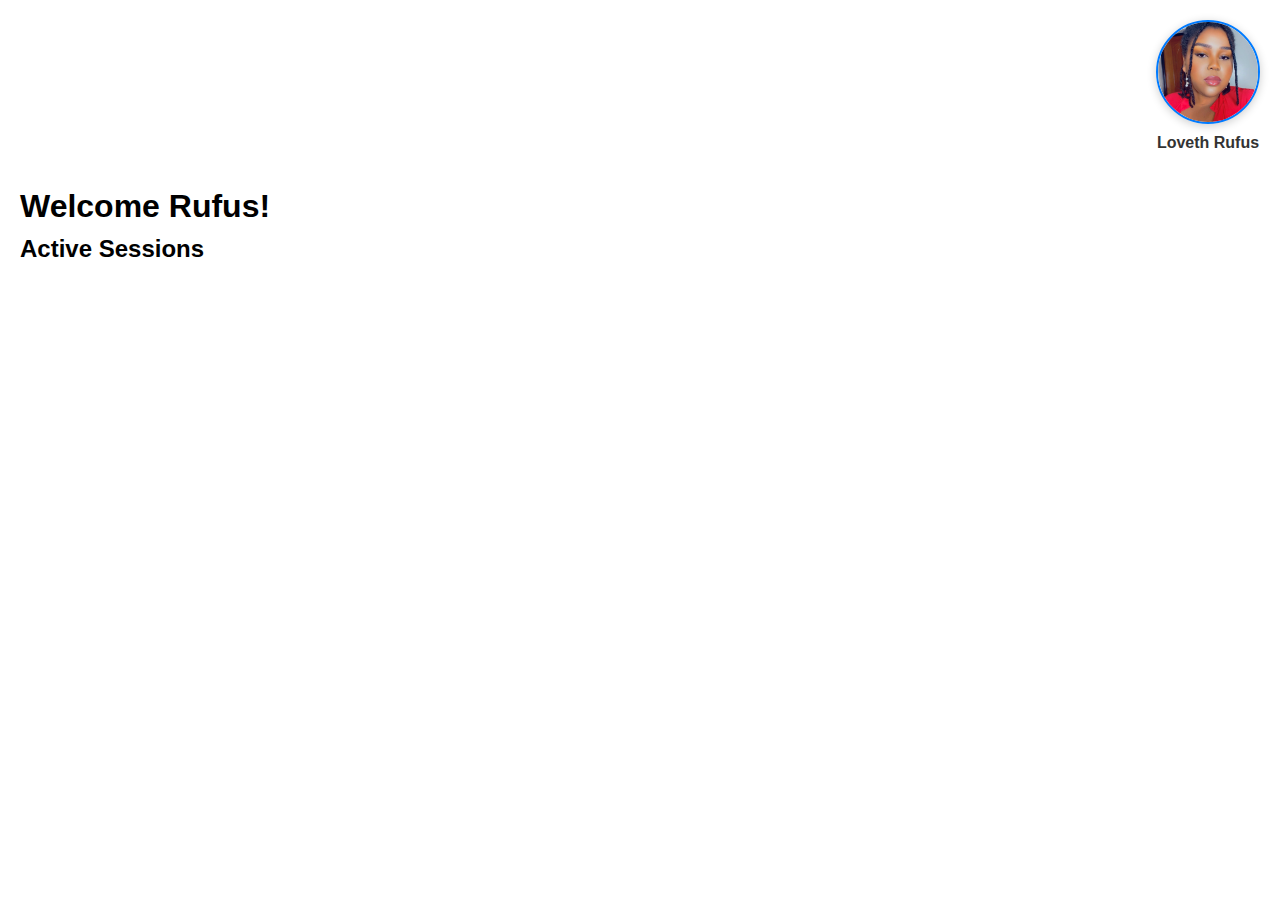
==== src/main/webapp/admin.html @ ed9181e0 "initial" ====
<!DOCTYPE html>
<html lang="en">
<head>
    <meta charset="UTF-8">
    <meta name="viewport" content="width=device-width, initial-scale=1.0">
    <title>Admin Dashboard</title>
    <style>
        body {
            font-family: Arial, sans-serif;
            margin: 0;
            padding: 20px;
        }

        /* Header styling */
        .header {
            display: flex;
            justify-content: flex-end; /* Align to the right */
            align-items: center; /* Center vertically */
            margin-bottom: 20px;
        }

        /* Admin info (picture and name) */
        .admin-info {
            text-align: center;
            margin-left: 20px; /* Space between picture and other content */
        }

        /* Circular picture frame */
        .admin-picture {
            width: 100px;
            height: 100px;
            border-radius: 50%; /* Circular frame */
            overflow: hidden; /* Ensures the image stays within the circle */
            border: 2px solid #007BFF; /* Border color */
            box-shadow: 0 2px 10px rgba(0, 0, 0, 0.2); /* Shadow effect */
        }

        /* Picture styling */
        .admin-picture img {
            width: 100%; /* Fill the container */
            height: 100%; /* Fill the container */
            object-fit: cover; /* Ensures the image covers the circle */
        }

        /* Name styling */
        #admin-name {
            margin-top: 10px;
            font-size: 16px;
            font-weight: bold;
            color: #333;
        }

        /* Session list styling */
        h1, h2 {
            margin: 10px 0;
        }

        ul {
            list-style-type: none;
            padding: 0;
        }

        li {
            background-color: #f4f4f4;
            margin: 5px 0;
            padding: 10px;
            border: 1px solid #ddd;
            border-radius: 4px;
        }
    </style>
</head>
<body>
<!-- Header with picture and name -->
<div class="header">
    <div class="admin-info">
        <div class="admin-picture">
            <img src="images/pic.jpg" alt="Admin Picture" />
        </div>
        <p id="admin-name">Loveth Rufus</p> <!-- Your name here -->
    </div>
</div>

<!-- Main content -->
<h1>Welcome Rufus!</h1>

<h2>Active Sessions</h2>
<ul id="session-list">
    <!-- Active sessions will be displayed here -->
</ul>

<script>
    // Get the active sessions passed from the servlet
    const activeSessions = ${activeSessions}; // This should be a JavaScript array

    // Function to populate the session list
    function populateSessionList() {
        const sessionList = document.getElementById('session-list');
        if (sessionList) {
            if (activeSessions && activeSessions.length > 0) {
                activeSessions.forEach(session => {
                    const li = document.createElement('li');
                    li.textContent = session;
                    sessionList.appendChild(li);
                });
            } else {
                sessionList.innerHTML = '<li>No active sessions.</li>';
            }
        } else {
            console.error("Element with ID 'session-list' not found.");
        }
    }

    // Run the function when the DOM is fully loaded
    document.addEventListener('DOMContentLoaded', populateSessionList);
</script>
</body>
</html>
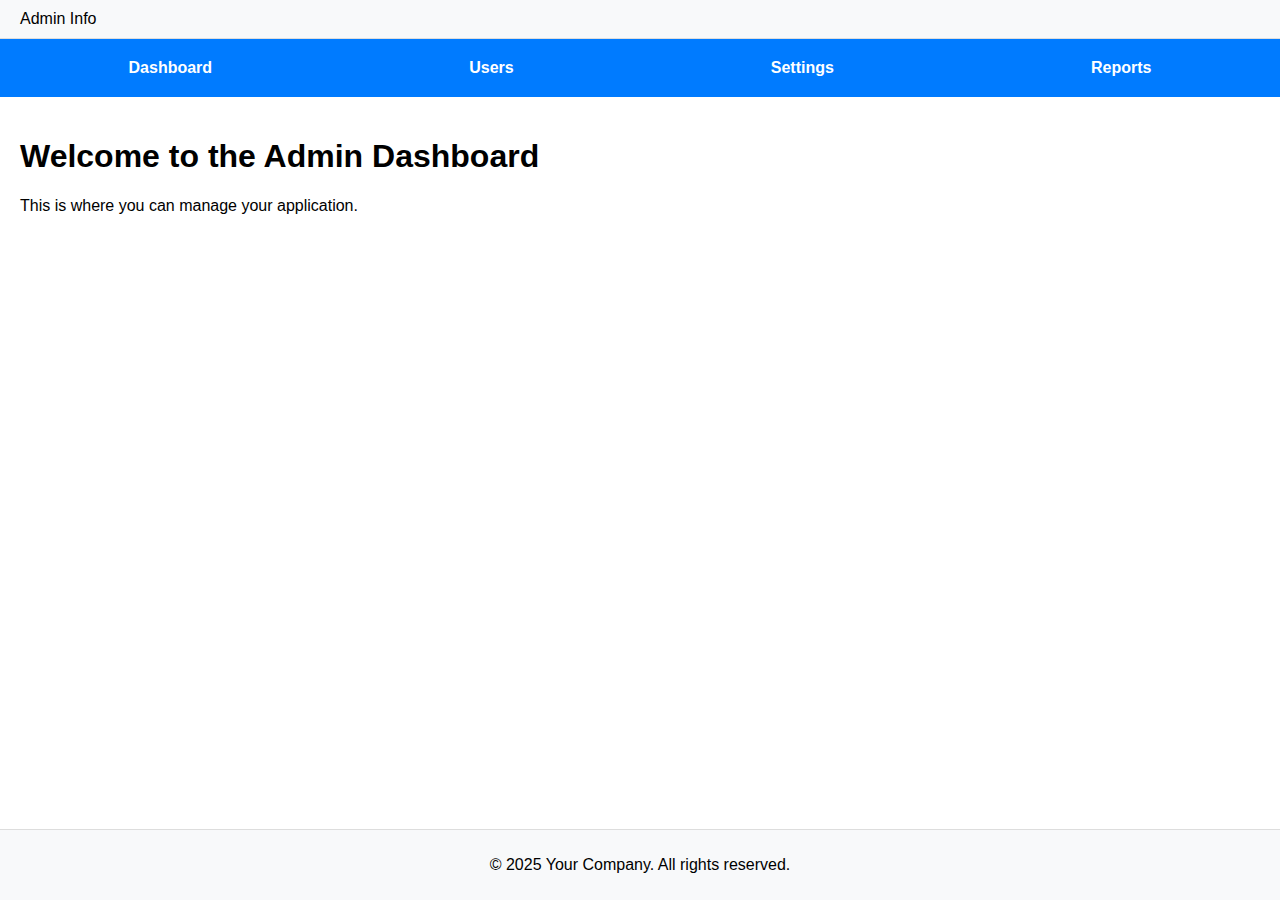
==== commit d4fbcba7: "initial" ====
--- a/src/main/webapp/admin.html
+++ b/src/main/webapp/admin.html
@@ -5,113 +5,83 @@
     <meta name="viewport" content="width=device-width, initial-scale=1.0">
     <title>Admin Dashboard</title>
     <style>
+        /* General styles */
         body {
             font-family: Arial, sans-serif;
             margin: 0;
-            padding: 20px;
+            padding: 0;
+            display: flex;
+            flex-direction: column;
+            min-height: 100vh;
         }
 
-        /* Header styling */
+        /* Header styles */
         .header {
             display: flex;
-            justify-content: flex-end; /* Align to the right */
-            align-items: center; /* Center vertically */
-            margin-bottom: 20px;
+            justify-content: space-between;
+            align-items: center;
+            padding: 10px 20px;
+            background-color: #f8f9fa;
+            border-bottom: 1px solid #ddd;
         }
 
-        /* Admin info (picture and name) */
-        .admin-info {
-            text-align: center;
-            margin-left: 20px; /* Space between picture and other content */
+        /* Menu styles */
+        .menu {
+            display: flex;
+            justify-content: space-around;
+            background-color: #007bff;
+            padding: 10px 0;
+            color: white;
         }
 
-        /* Circular picture frame */
-        .admin-picture {
-            width: 100px;
-            height: 100px;
-            border-radius: 50%; /* Circular frame */
-            overflow: hidden; /* Ensures the image stays within the circle */
-            border: 2px solid #007BFF; /* Border color */
-            box-shadow: 0 2px 10px rgba(0, 0, 0, 0.2); /* Shadow effect */
+        .menu-item {
+            text-decoration: none;
+            color: white;
+            font-weight: bold;
+            padding: 10px 20px;
         }
 
-        /* Picture styling */
-        .admin-picture img {
-            width: 100%; /* Fill the container */
-            height: 100%; /* Fill the container */
-            object-fit: cover; /* Ensures the image covers the circle */
+        .menu-item:hover {
+            background-color: #0056b3;
         }
 
-        /* Name styling */
-        #admin-name {
-            margin-top: 10px;
-            font-size: 16px;
-            font-weight: bold;
-            color: #333;
+        /* Content styles */
+        .content {
+            padding: 20px;
+            flex: 1;
         }
 
-        /* Session list styling */
-        h1, h2 {
-            margin: 10px 0;
-        }
-
-        ul {
-            list-style-type: none;
-            padding: 0;
-        }
-
-        li {
-            background-color: #f4f4f4;
-            margin: 5px 0;
+        /* Footer styles */
+        .footer {
+            text-align: center;
             padding: 10px;
-            border: 1px solid #ddd;
-            border-radius: 4px;
+            background-color: #f8f9fa;
+            border-top: 1px solid #ddd;
         }
     </style>
 </head>
 <body>
-<!-- Header with picture and name -->
 <div class="header">
-    <div class="admin-info">
-        <div class="admin-picture">
-            <img src="images/pic.jpg" alt="Admin Picture" />
-        </div>
-        <p id="admin-name">Loveth Rufus</p> <!-- Your name here -->
-    </div>
+    <div>Admin Info</div>
 </div>
 
-<!-- Main content -->
-<h1>Welcome Rufus!</h1>
+<!-- Menu section -->
+<div class="menu">
+    <a href="#" class="menu-item">Dashboard</a>
+    <a href="#" class="menu-item">Users</a>
+    <a href="#" class="menu-item">Settings</a>
+    <a href="#" class="menu-item">Reports</a>
+</div>
 
-<h2>Active Sessions</h2>
-<ul id="session-list">
-    <!-- Active sessions will be displayed here -->
-</ul>
+<!-- Content area -->
+<div class="content">
+    <h1>Welcome to the Admin Dashboard</h1>
+    <p>This is where you can manage your application.</p>
+</div>
 
-<script>
-    // Get the active sessions passed from the servlet
-    const activeSessions = ${activeSessions}; // This should be a JavaScript array
-
-    // Function to populate the session list
-    function populateSessionList() {
-        const sessionList = document.getElementById('session-list');
-        if (sessionList) {
-            if (activeSessions && activeSessions.length > 0) {
-                activeSessions.forEach(session => {
-                    const li = document.createElement('li');
-                    li.textContent = session;
-                    sessionList.appendChild(li);
-                });
-            } else {
-                sessionList.innerHTML = '<li>No active sessions.</li>';
-            }
-        } else {
-            console.error("Element with ID 'session-list' not found.");
-        }
-    }
-
-    // Run the function when the DOM is fully loaded
-    document.addEventListener('DOMContentLoaded', populateSessionList);
-</script>
+<!-- Footer section -->
+<div class="footer">
+    <p>&copy; 2025 Your Company. All rights reserved.</p>
+</div>
 </body>
-</html>+</html>
